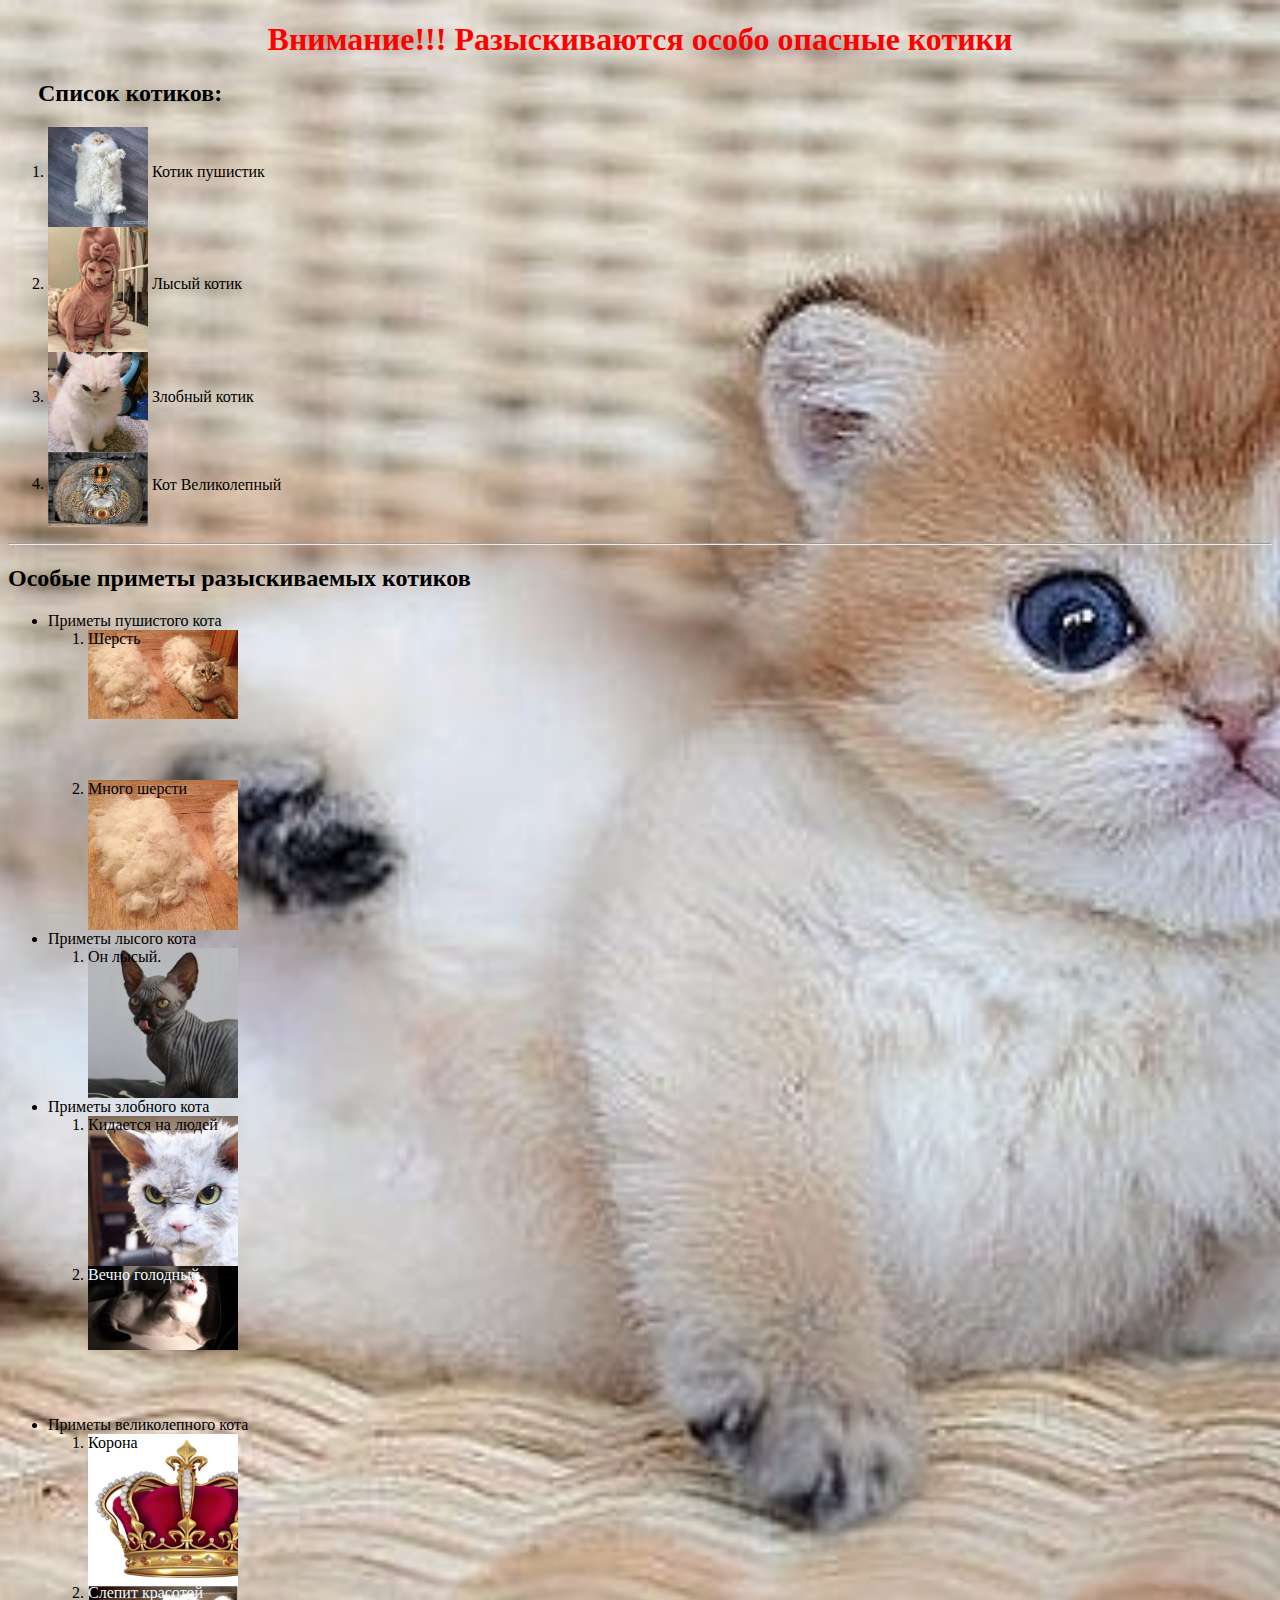
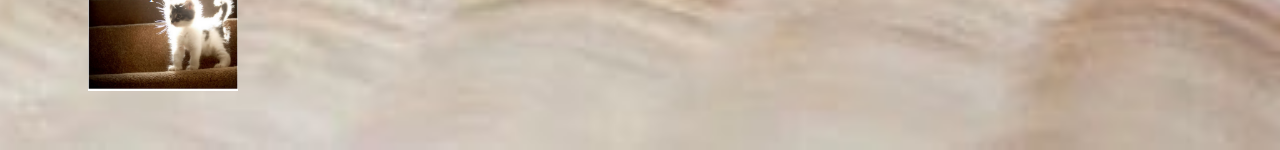
==== index.html @ 787d902a "Full Home Work" ====
<!DOCTYPE html>
<html lang="en">
<head>
    <meta charset="UTF-8">
    <meta name="viewport" content="width=device-width, initial-scale=1.0">
    <title>Nastya_hw2.html</title>
</head>
<body style="background-image: url(img/1_bezymjannyj5.jpg); background-repeat: no-repeat; background-position: center center; background-size: cover;">
    <h1 style="color: red;"><center>Внимание!!! Рaзыскиваются особо опасные котики</center></h1>
    <h2 style="margin-left: 30px;">Список котиков:</h2>
    <ol class="big">
        <li> <img src="img/9228451.jpg" alt="пушистик" width="100px" align="middle"> Котик пушистик</li>
        <li> <img src="img/ddd43ffca28d58abb1dfe901a159971d.jpg" alt="лысый" width="100px" align="middle"> Лысый котик</li>
        <li> <img src="img/92b894dd1951fffe90d250464e81da9b.jpeg" alt="само зло" width="100px" align="middle"> Злобный котик</li>
        <li> <img src="img/57D9A702E34F5.jpg" alt="его величество Кот" width="100px" align="middle"> Кот Великолепный</li>
    </ol>
    <hr>
    <h2> Особые приметы разыскиваемых котиков</h2>
    <ul>
        <li> Приметы пушистого кота</li>
        <ol>
        <li style="background-image: url(img/шерсть.jpg); width: 150px; height: 150px; background-repeat: no-repeat;background-size:
        contain;"> Шерсть
        </li>
        <li style="background-image: url(img/шерсть.jpg); width: 150px; height: 150px; background-repeat: no-repeat;background-size:
         cover;">Много шерсти
         </li>
         </ol>
        <li> Приметы лысого кота</li>
        <ol>
            
            <li style="background-image: url(img/лысик.jpg); width: 150px; height: 150px; background-repeat: no-repeat;background-size:
                 cover;">Он лысый.
            </li>
        </ol>
        <li> Приметы злобного кота</li>
        <ol>
        
            <li style="background-image: url(img/Albert00.jpg); width: 150px; height: 150px; background-repeat: no-repeat;background-size:
            cover;">Кидается на людей
            </li>
            <li style="background-image: url(img/жрааааать.jpg); width: 150px; height: 150px; background-repeat: no-repeat;background-size:
            contain;"><span style="color: aliceblue;"> Вечно голодный</span>
            </li>
        </ol>
        <li> Приметы великолепного кота</li>
        <ol>
        
            <li style="background-image: url(img/коронакота.jpg); width: 150px; height: 150px; background-repeat: no-repeat;background-size:
                    cover;">Корона
            </li>
            <li style="background-image: url(img/original.jpg); width: 150px; height: 150px; background-repeat: no-repeat;background-size:
                    contain;"> <span style="color: aliceblue;"> Слепит красотой</span>
            </li>
        </ol>
    </ul>

</body>
</html>
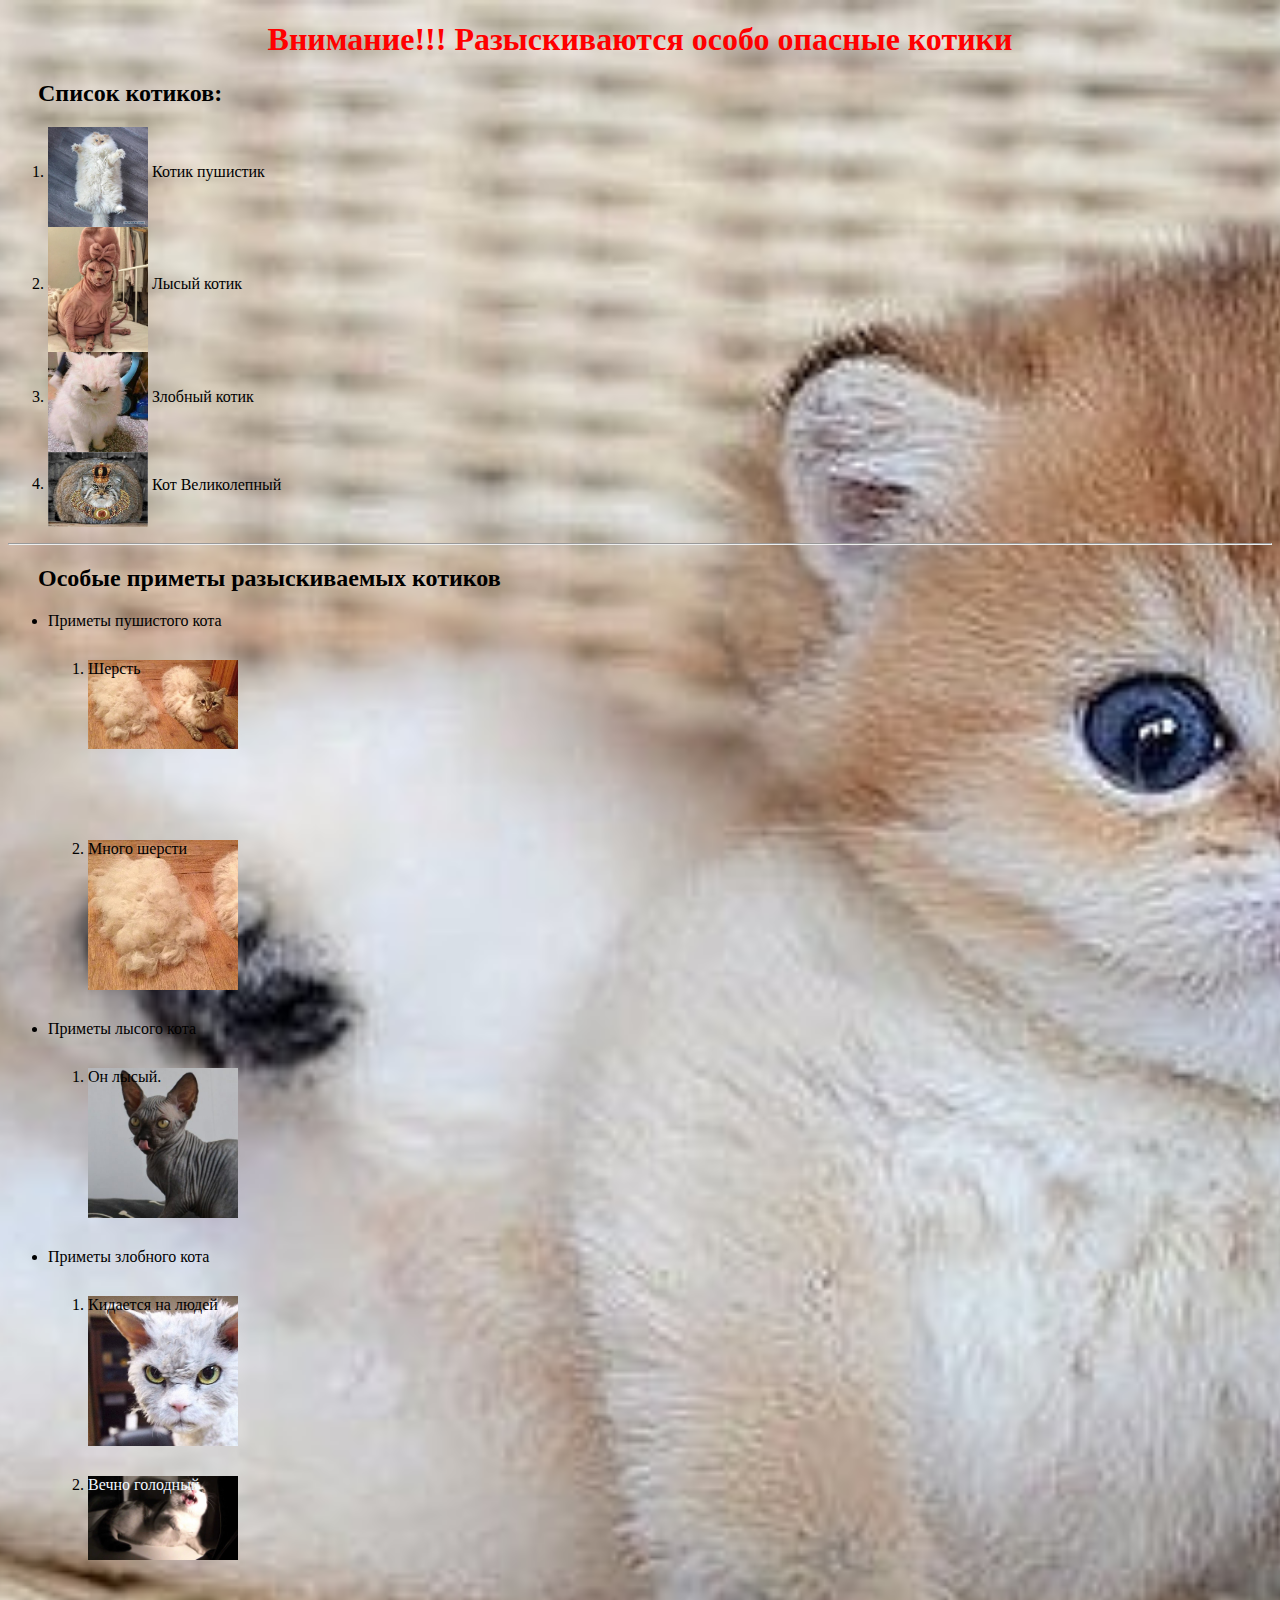
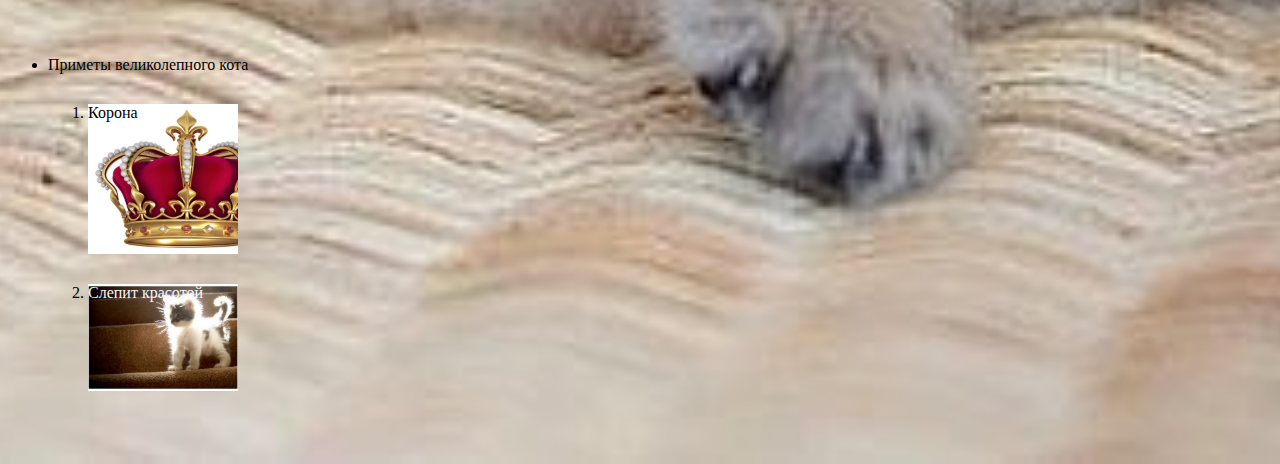
==== commit af3366de: "Finaly full home work" ====
--- a/index.html
+++ b/index.html
@@ -4,10 +4,11 @@
     <meta charset="UTF-8">
     <meta name="viewport" content="width=device-width, initial-scale=1.0">
     <title>Nastya_hw2.html</title>
+    <link rel="stylesheet" href="style.css">
 </head>
-<body style="background-image: url(img/1_bezymjannyj5.jpg); background-repeat: no-repeat; background-position: center center; background-size: cover;">
+<body >
     <h1 style="color: red;"><center>Внимание!!! Рaзыскиваются особо опасные котики</center></h1>
-    <h2 style="margin-left: 30px;">Список котиков:</h2>
+    <h2 class="title_of_the_lists">Список котиков:</h2>
     <ol class="big">
         <li> <img src="img/9228451.jpg" alt="пушистик" width="100px" align="middle"> Котик пушистик</li>
         <li> <img src="img/ddd43ffca28d58abb1dfe901a159971d.jpg" alt="лысый" width="100px" align="middle"> Лысый котик</li>
@@ -15,8 +16,8 @@
         <li> <img src="img/57D9A702E34F5.jpg" alt="его величество Кот" width="100px" align="middle"> Кот Великолепный</li>
     </ol>
     <hr>
-    <h2> Особые приметы разыскиваемых котиков</h2>
-    <ul>
+    <h2 class="title_of_the_lists"> Особые приметы разыскиваемых котиков</h2>
+    <ul class="items">
         <li> Приметы пушистого кота</li>
         <ol>
         <li style="background-image: url(img/шерсть.jpg); width: 150px; height: 150px; background-repeat: no-repeat;background-size:
@@ -28,14 +29,12 @@
          </ol>
         <li> Приметы лысого кота</li>
         <ol>
-            
             <li style="background-image: url(img/лысик.jpg); width: 150px; height: 150px; background-repeat: no-repeat;background-size:
                  cover;">Он лысый.
             </li>
         </ol>
         <li> Приметы злобного кота</li>
         <ol>
-        
             <li style="background-image: url(img/Albert00.jpg); width: 150px; height: 150px; background-repeat: no-repeat;background-size:
             cover;">Кидается на людей
             </li>
@@ -45,7 +44,6 @@
         </ol>
         <li> Приметы великолепного кота</li>
         <ol>
-        
             <li style="background-image: url(img/коронакота.jpg); width: 150px; height: 150px; background-repeat: no-repeat;background-size:
                     cover;">Корона
             </li>
--- a/style.css
+++ b/style.css
@@ -0,0 +1,15 @@
+body {
+  background-image: url(img/1_bezymjannyj5.jpg);
+  background-repeat: no-repeat;
+  background-position: center center;
+  background-size: cover;
+}
+.title_of_the_lists {
+  margin-left: 30px;
+}
+.items li {
+  margin-bottom: 30px;
+}
+.items ol {
+  margin-bottom: 20px;
+}
